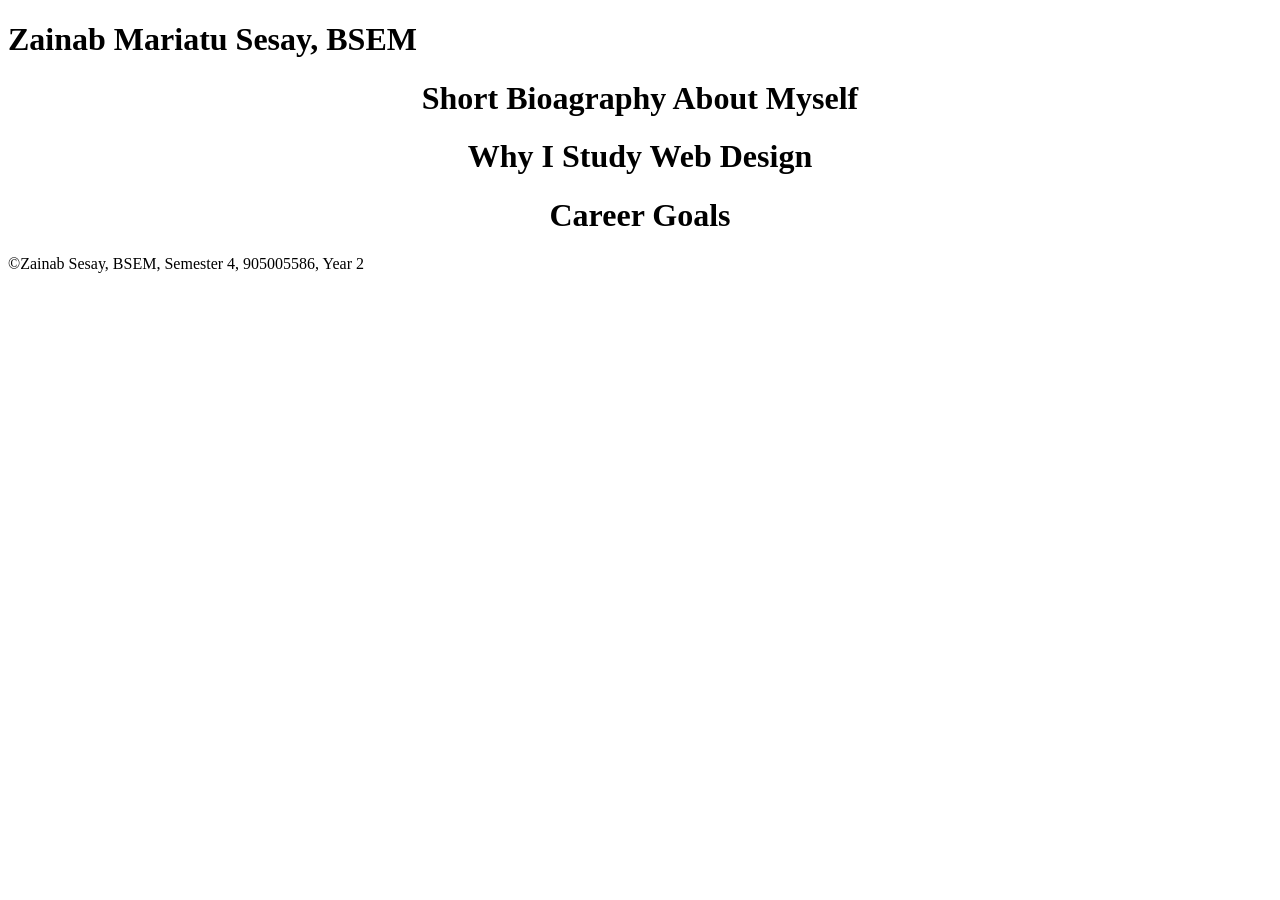
==== html tags/assignment.html @ 8e209f6e "First Web design" ====
<!DOCTYPE html>
<html>
    <header>
        <title>Assignment</title>
        <h1>Zainab Mariatu Sesay, BSEM</h1>
    </header>
    
    <body>
        <h1><center>Short Bioagraphy About Myself</center></h1>
        <h1><center>Why I Study Web Design</center></h1>
        <h1><center>Career Goals</center></h1>

        <footer>
        <p>&copy;Zainab Sesay, BSEM, Semester 4, 905005586, Year 2</p>
        </footer>
    </body>
    
</html>
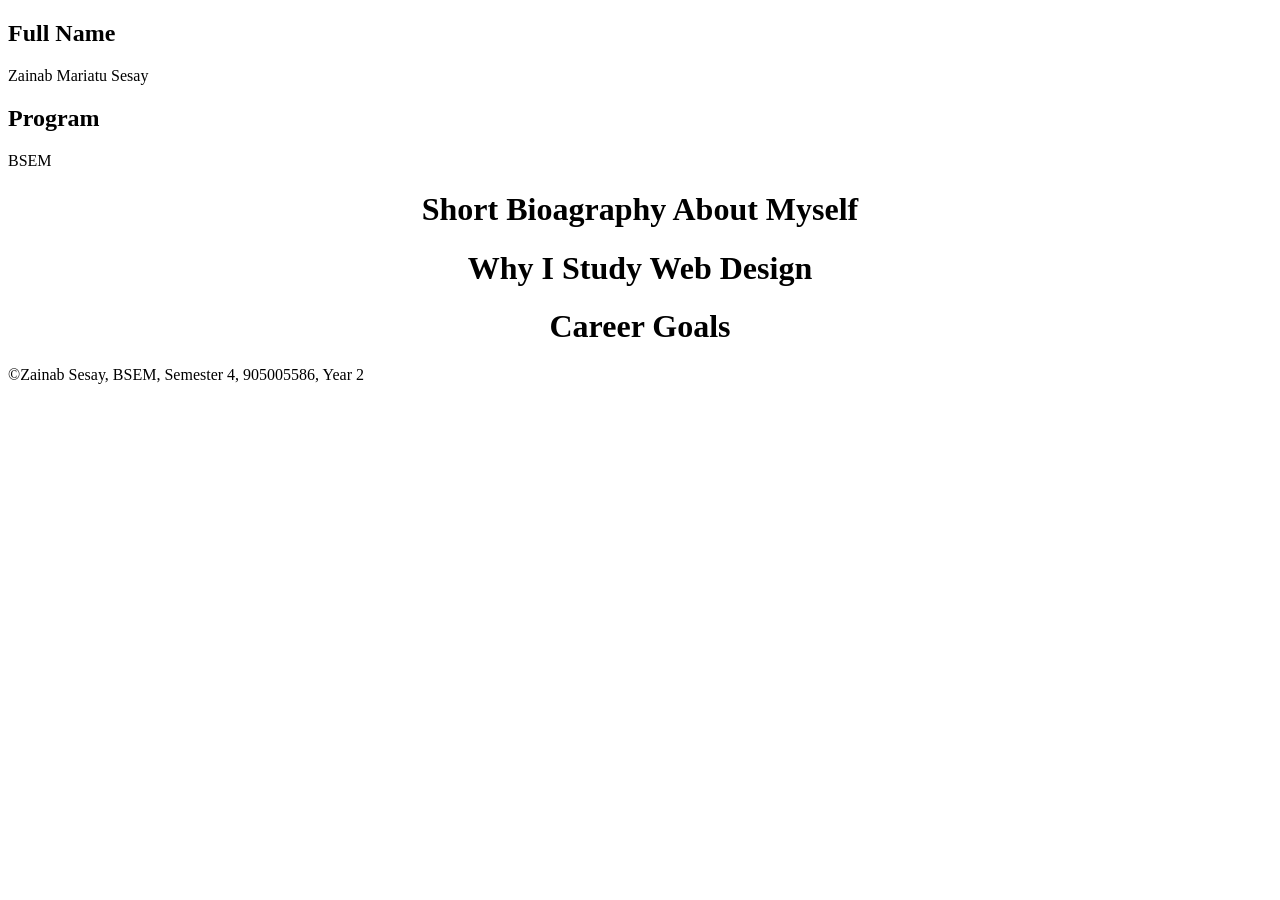
==== commit 96aa3489: "Final Commit" ====
--- a/html tags/assignment.html
+++ b/html tags/assignment.html
@@ -2,13 +2,18 @@
 <html>
     <header>
         <title>Assignment</title>
-        <h1>Zainab Mariatu Sesay, BSEM</h1>
-    </header>
-    
+        <h2>Full Name</h2>
+        <p>Zainab Mariatu Sesay</p>
+        <h2>Program</h2>
+        <p>BSEM</p>
+        </header>
     <body>
         <h1><center>Short Bioagraphy About Myself</center></h1>
+        <p></p>
         <h1><center>Why I Study Web Design</center></h1>
+        <p></p>
         <h1><center>Career Goals</center></h1>
+        <p></p>
 
         <footer>
         <p>&copy;Zainab Sesay, BSEM, Semester 4, 905005586, Year 2</p>
